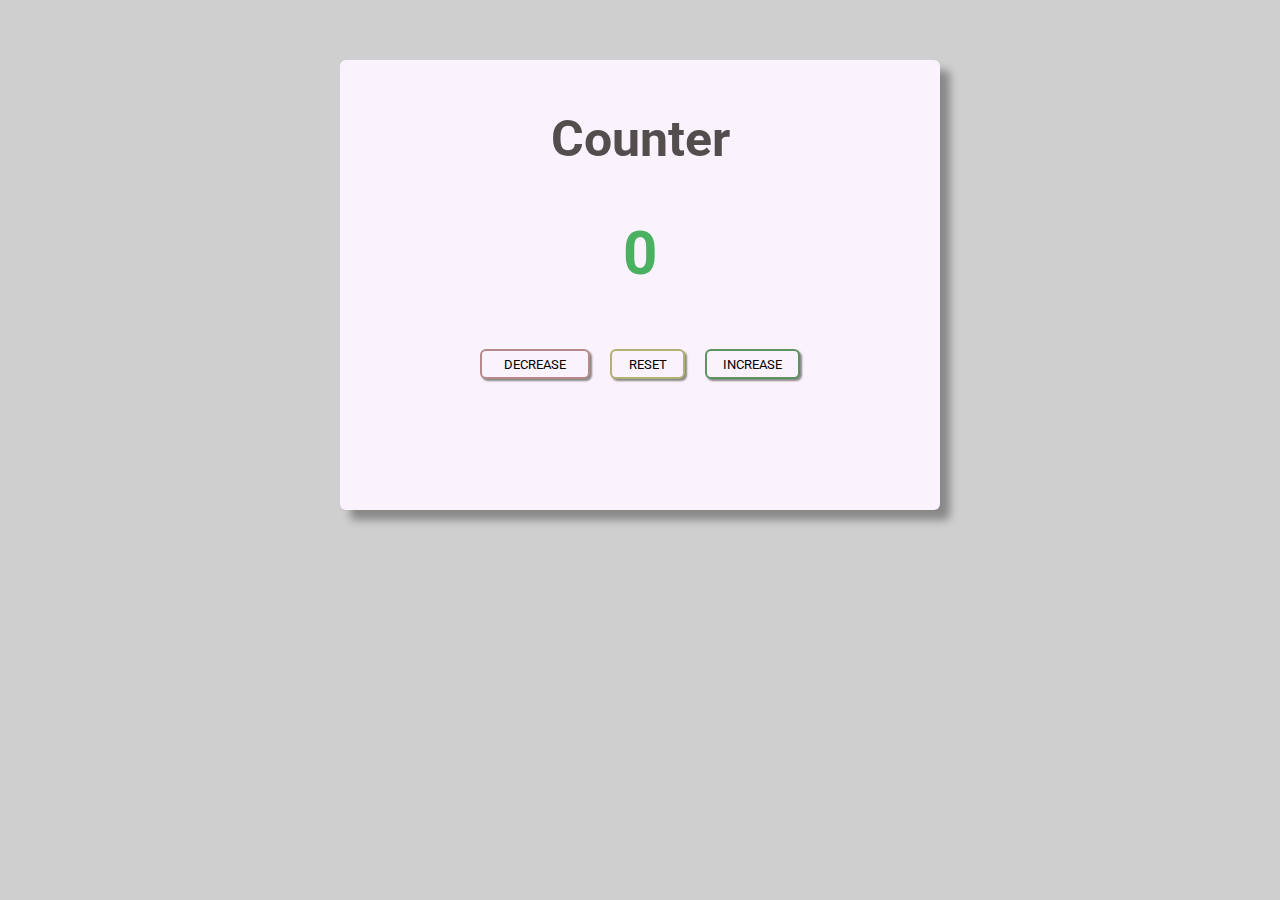
==== counter/index.html @ 397906e8 "web markup done, and some basic functionality added to the buttons" ====
<!DOCTYPE html>
<html lang="en">
<head>
    <meta charset="UTF-8">
    <meta http-equiv="X-UA-Compatible" content="IE=edge">
    <meta name="viewport" content="width=device-width, initial-scale=1.0">
    <link rel="preconnect" href="https://fonts.googleapis.com">
    <link rel="preconnect" href="https://fonts.gstatic.com" crossorigin>
    <link href="https://fonts.googleapis.com/css2?family=Roboto:wght@300&display=swap" rel="stylesheet">
    <link rel="stylesheet" href="style.css">
    <title>Document</title>
</head>
<body>
    <div class="container">
        <h1 class="header lightBackground"> Counter</h1>
        <p class="counter lightBackground">0</p>
        <div class="btnContainer lightBackground">
            <button class="btn decrease lightBackground">DECREASE</button>
            <button class="btn reset lightBackground">RESET</button>
            <button class="btn increase lightBackground">INCREASE</button>
        </div>
    </div>

<script src="script.js"></script>
</body>
</html>
---- counter/style.css ----
*{
    margin:0;
    padding:0;
    background:#cfcfcf;
    font-family: 'Roboto', sans-serif;
}

.container{
    width:600px;
    height:400px;
    background:#faf2fc;
    margin:60px auto;
    padding-top:50px;
    border-radius: 6px;
    box-shadow:10px 10px 8px  #888888;
}
.lightBackground{
    background:#faf2fc;
}
.header{
    text-align: center;
    font-size: 50px;
    color:#534d4d;
}
.counter{
    text-align: center;
    margin:50px auto;
    font-size: 60px;
    font-weight: bold;
    color:rgb(73, 177, 96);
}
.btnContainer{
    display:flex;
    justify-content: center;
}
.btn{
    margin: 10px;
    height:30px;
    border-radius:6px;
    box-shadow:2px 2px 2px  #888888;
    cursor:pointer;
}
.decrease{
    width:110px;    
    border: 2px solid rgb(182, 138, 138);
}
.reset{
    width:75px; 
    border: 2px solid rgb(177, 177, 112);
}
.increase{
    width:95px;
    border: 2px solid rgb(93, 148, 93);
}
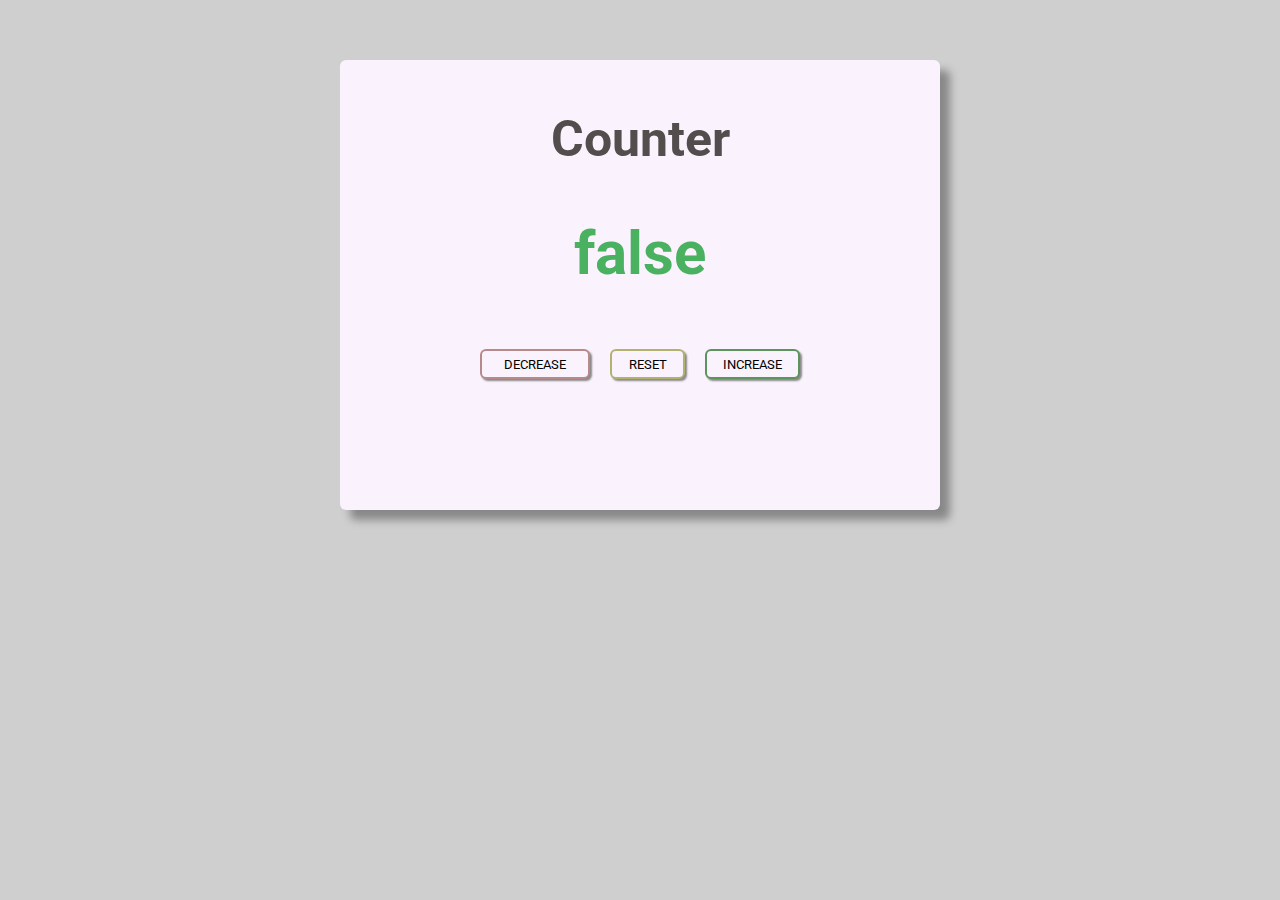
==== commit c3e6288d: "local storage feature added" ====
--- a/counter/index.html
+++ b/counter/index.html
@@ -21,6 +21,6 @@
         </div>
     </div>
 
-<script src="script.js"></script>
+<script src="script.js" type="module"></script>
 </body>
 </html>--- a/counter/style.css
+++ b/counter/style.css
@@ -43,6 +43,7 @@
 .decrease{
     width:110px;    
     border: 2px solid rgb(182, 138, 138);
+    cursor: not-allowed;
 }
 .reset{
     width:75px; 
